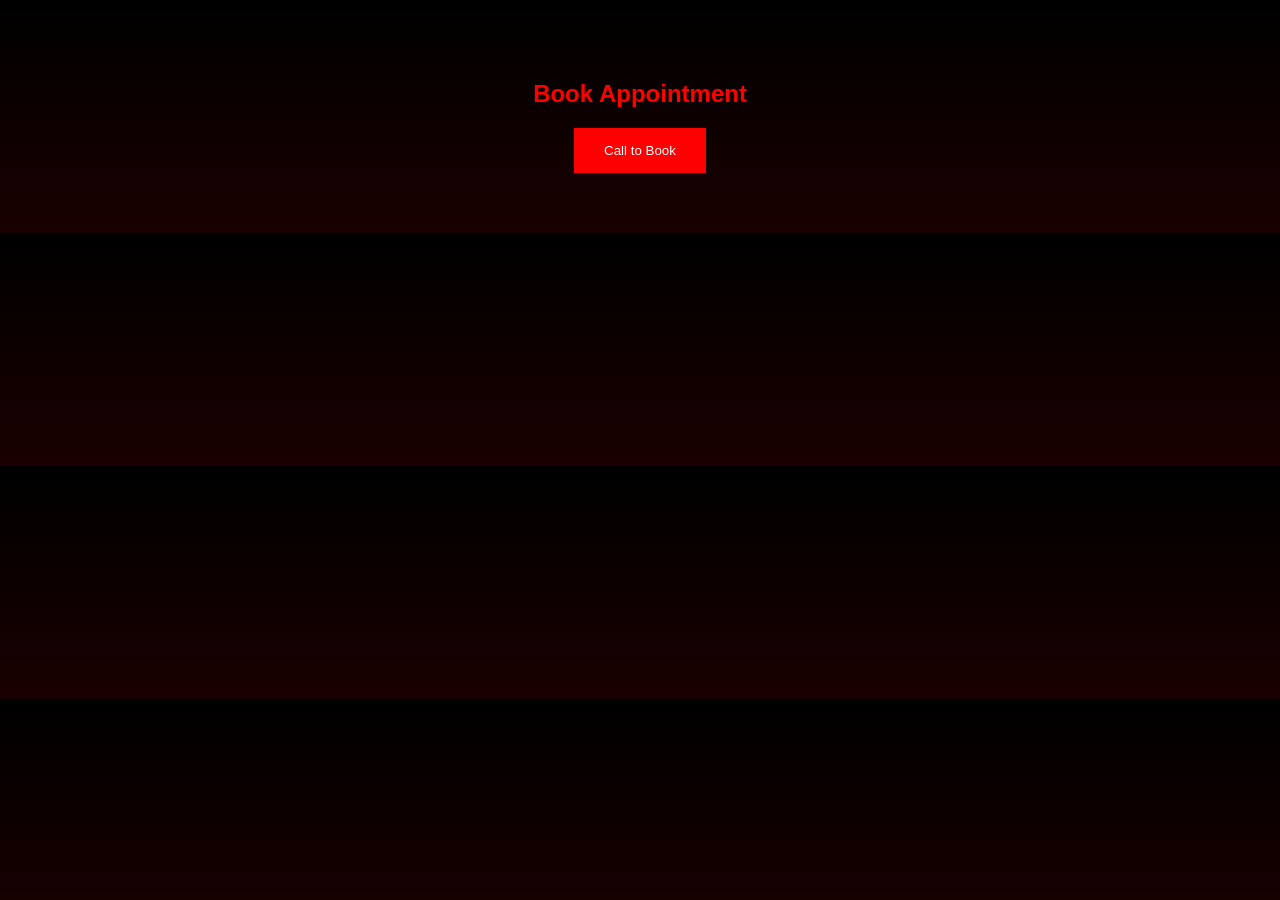
==== booking.html @ e98b1e5b "Add files via upload" ====
<!DOCTYPE html>
<html>
<head>
  <title>Book</title>
  <link rel="stylesheet" href="style.css">
</head>
<body>
<section class="section">
  <h1>Book Appointment</h1>
  <button class="btn" onclick="location.href='tel:07950641709'">Call to Book</button>
</section>
</body>
</html>
---- style.css ----
body {
  margin: 0;
  font-family: Arial;
  background: linear-gradient(black, #1a0000);
  color: white;
}
nav {
  display: flex;
  justify-content: space-between;
  padding: 20px;
  background: rgba(0,0,0,0.7);
}
nav a { color:white; margin:0 10px; text-decoration:none; }
.hero {
  height: 90vh;
  display:flex;
  flex-direction:column;
  justify-content:center;
  align-items:center;
  background: linear-gradient(rgba(0,0,0,0.7),rgba(0,0,0,0.9)), url('https://via.placeholder.com/1200');
  background-size:cover;
}
h1 { color:red; }
.btn {
  background:red; padding:15px 30px; border:none; color:white;
}
.section { padding:60px; text-align:center; }
.cards { display:flex; gap:20px; justify-content:center; flex-wrap:wrap; }
.card { background:#111; padding:20px; border-radius:10px; }
.gallery { display:grid; grid-template-columns:repeat(auto-fit,minmax(200px,1fr)); gap:10px; }
.gallery img { width:100%; }
footer { padding:20px; background:black; text-align:center; }
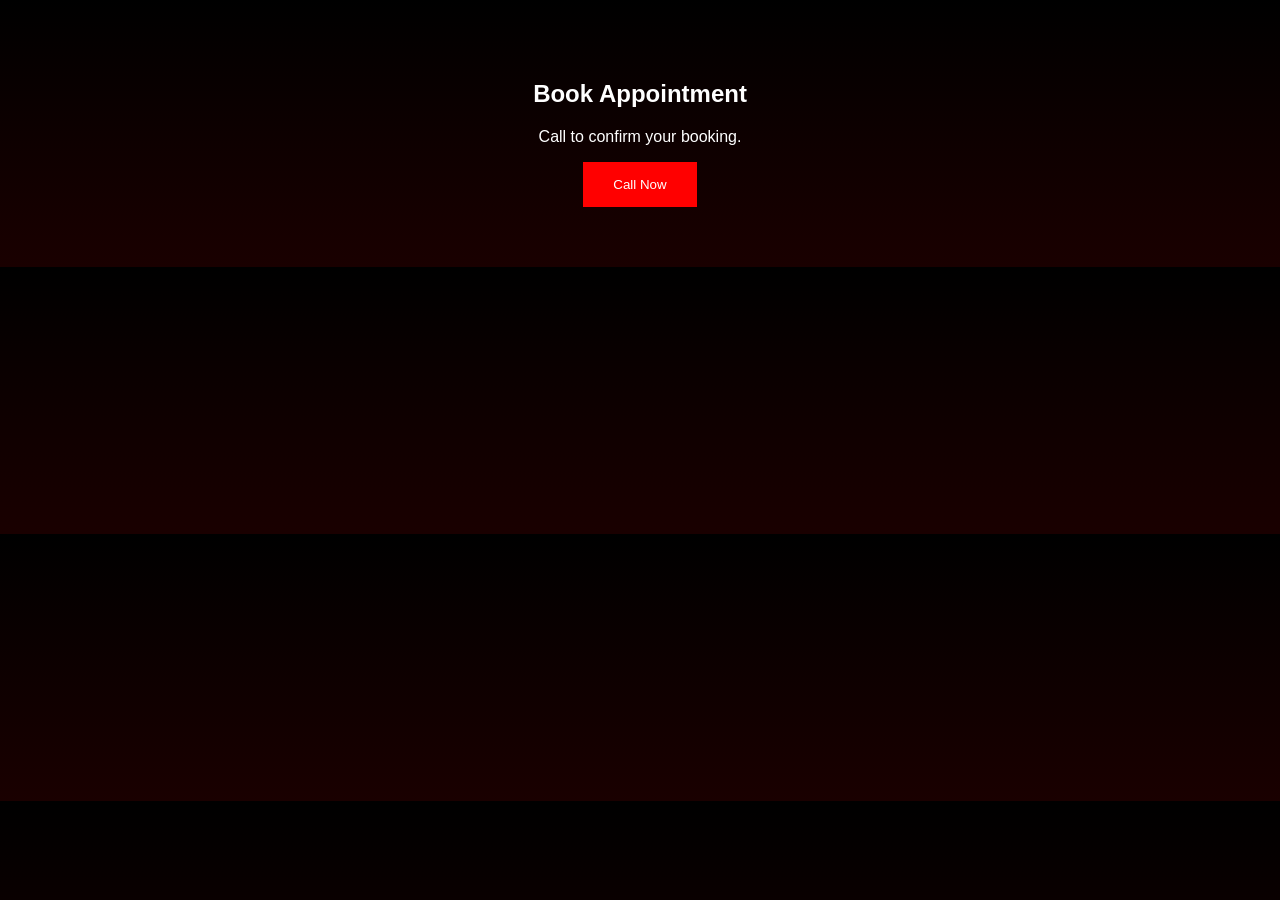
==== commit 57872e98: "Update booking.html" ====
--- a/booking.html
+++ b/booking.html
@@ -5,9 +5,12 @@
   <link rel="stylesheet" href="style.css">
 </head>
 <body>
+
 <section class="section">
-  <h1>Book Appointment</h1>
-  <button class="btn" onclick="location.href='tel:07950641709'">Call to Book</button>
+  <h2>Book Appointment</h2>
+  <p>Call to confirm your booking.</p>
+  <button class="btn" onclick="location.href='tel:07950641709'">Call Now</button>
 </section>
+
 </body>
 </html>
